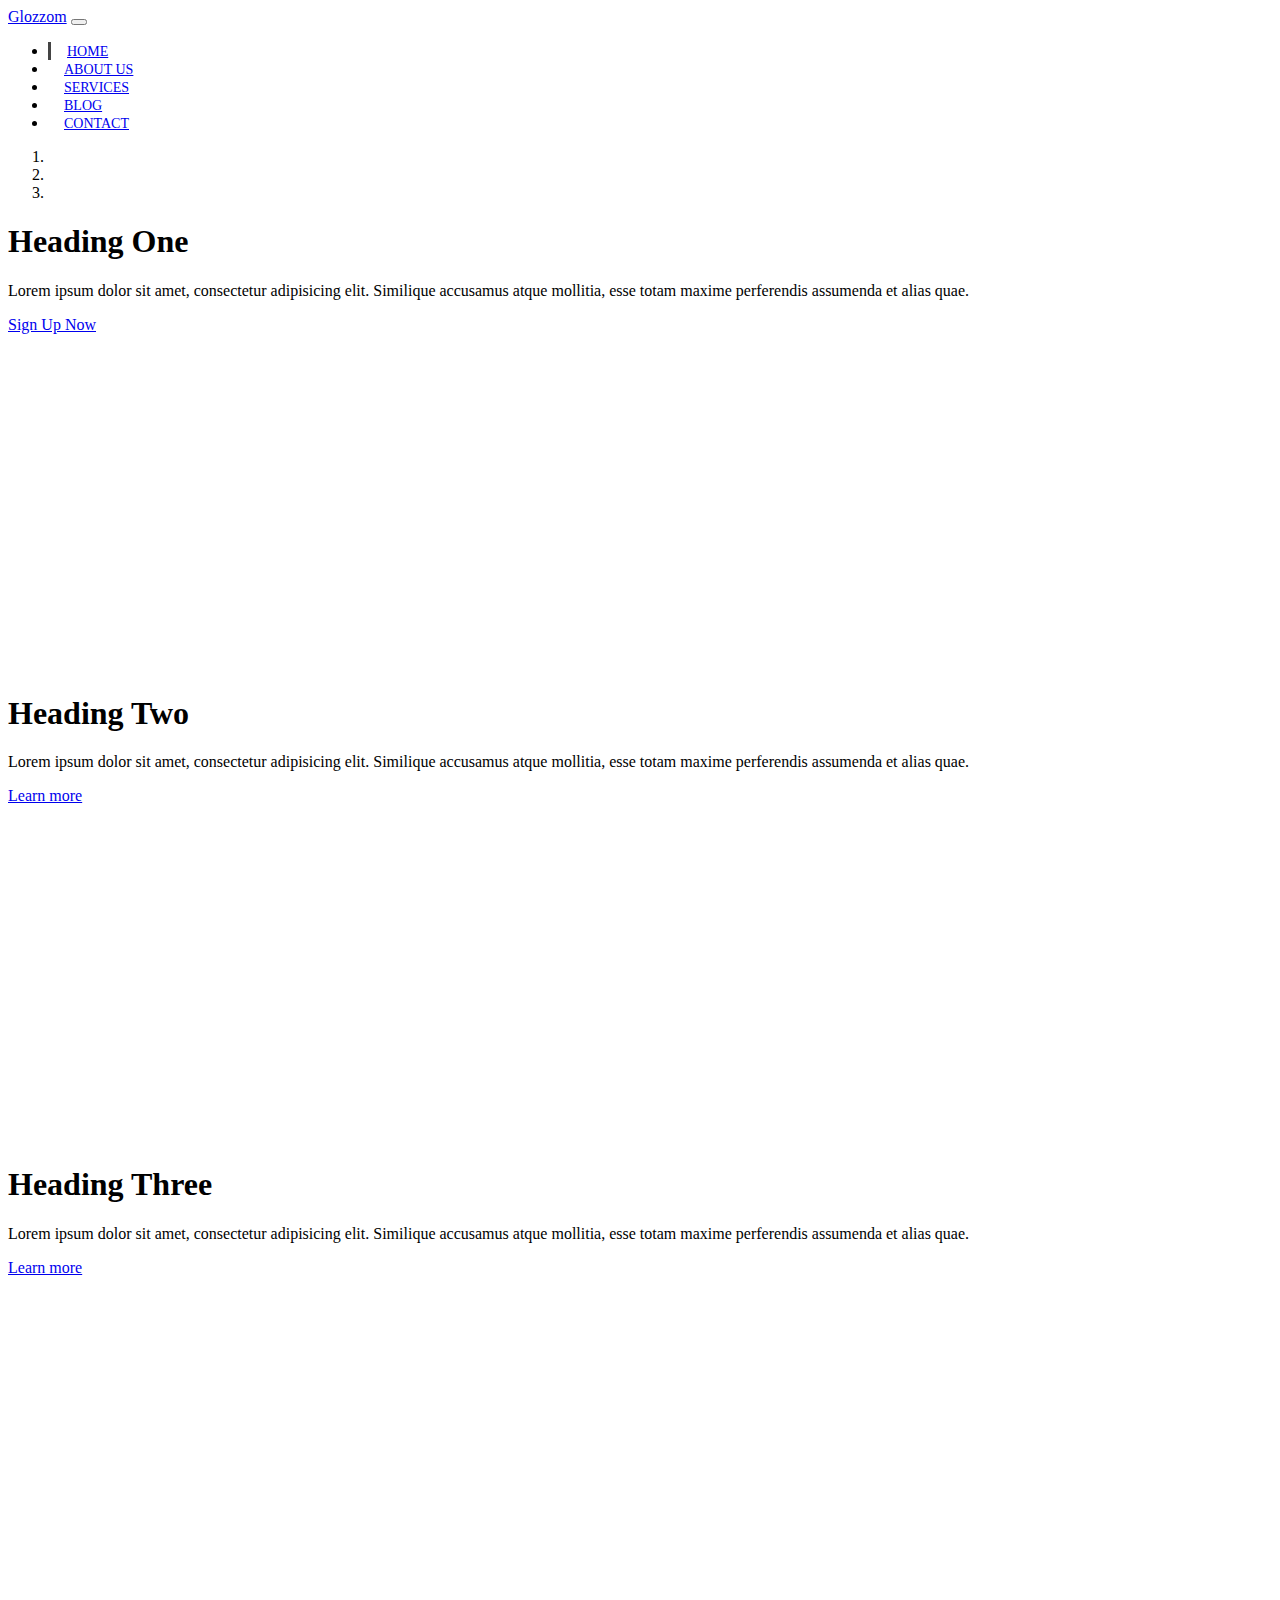
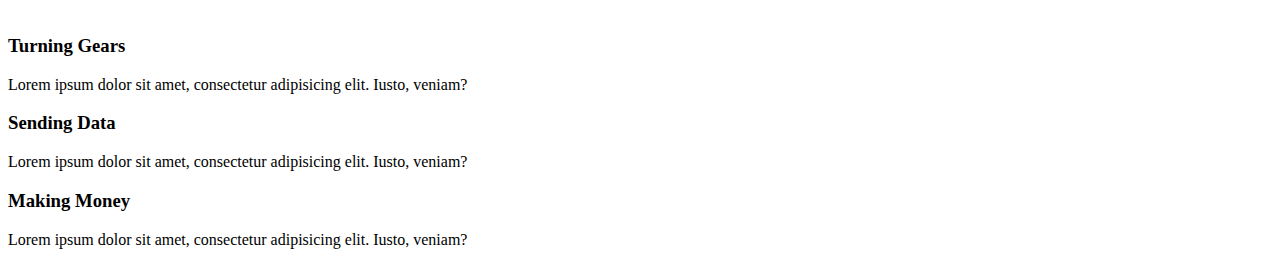
==== GROZZOM/index.html @ 2c9c573f "Add files via upload" ====
<!DOCTYPE html>
<html lang="ja">

<head>
  <meta charset="UTF-8">
  <meta name="viewport" content="width=device-width, initial-scale=1.0">
  <meta http-equiv="X-UA-Compatible" content="ie=edge">
  <link rel="stylesheet" href="https://use.fontawesome.com/releases/v5.0.13/css/all.css" integrity="sha384-DNOHZ68U8hZfKXOrtjWvjxusGo9WQnrNx2sqG0tfsghAvtVlRW3tvkXWZh58N9jp" crossorigin="anonymous">
  <link rel="stylesheet" href="https://stackpath.bootstrapcdn.com/bootstrap/4.1.1/css/bootstrap.min.css" integrity="sha384-WskhaSGFgHYWDcbwN70/dfYBj47jz9qbsMId/iRN3ewGhXQFZCSftd1LZCfmhktB" crossorigin="anonymous">
  <link rel="stylesheet" href="css/style.css">
  <title>Bootstrap Theme</title>
</head>

<body>
  <!-- START HERE -->
  <nav class="navbar navbar-expand-sm navbar-dark bg-dark">
    <div class="container">
      <a href="index.html" class="navbar-brand">Glozzom</a>
      <button class="navbar-toggler" data-toggle="collapse" data-target="#navbarCollapse">
        <span class="navbar-toggler-icon"></span>
      </button>
      <div class="collapse navbar-collapse" id="navbarCollapse">
        <ul class="navbar-nav ml-auto">
          <li class="nav-item active">
            <a href="index.html" class="nav-link">Home</a>
          </li>
          <li class="nav-item">
            <a href="about.html" class="nav-link">About Us</a>
          </li>
          <li class="nav-item">
            <a href="services.html" class="nav-link">Services</a>
          </li>
          <li class="nav-item">
            <a href="blog.html" class="nav-link">Blog</a>
          </li>
          <li class="nav-item">
            <a href="contact.html" class="nav-link">Contact</a>
          </li>
        </ul>
      </div>
    </div>
  </nav>

  <!--  SHOWCASE SLIDER -->
  <section id="showcase">
    <div id="myCarousel" class="carousel slide" data-ride="carousel">
      <ol class="carousel-indicators">
        <li data-target="#myCarousel" data-slide-to="0" class="active"></li>
        <li data-target="#myCarousel" data-slide-to="1"></li>
        <li data-target="#myCarousel" data-slide-to="2"></li>
      </ol>
      <div class="carousel-inner">
        <div class="carousel-item carousel-image-1 active">
          <div class="container">
            <div class="carousel-caption d-none d-sm-block text-right mb-5">
              <h1 class="display-3">Heading One</h1>
              <p class="lead">Lorem ipsum dolor sit amet, consectetur adipisicing elit. Similique accusamus atque mollitia, esse totam maxime perferendis assumenda et alias quae.</p>
              <a href="#" class="btn btn-danger btn-lg">Sign Up Now</a>
            </div>
          </div>
        </div>

        <div class="carousel-item carousel-image-2">
          <div class="container">
            <div class="carousel-caption d-none d-sm-block mb-5">
              <h1 class="display-3">Heading Two</h1>
              <p class="lead">Lorem ipsum dolor sit amet, consectetur adipisicing elit. Similique accusamus atque mollitia, esse totam maxime perferendis assumenda et alias quae.</p>
              <a href="#" class="btn btn-primary btn-lg">Learn more</a>
            </div>
          </div>
        </div>

        <div class="carousel-item carousel-image-3">
          <div class="container">
            <div class="carousel-caption d-none d-sm-block text-right mb-5">
              <h1 class="display-3">Heading Three</h1>
              <p class="lead">Lorem ipsum dolor sit amet, consectetur adipisicing elit. Similique accusamus atque mollitia, esse totam maxime perferendis assumenda et alias quae.</p>
              <a href="#" class="btn btn-success btn-lg">Learn more</a>
            </div>
          </div>
        </div>
      </div>

      <a href="#myCarousel" data-slide="prev" class="carousel-control-prev">
        <span class="carousel-control-prev-icon"></span>
      </a>

      <a href="#myCarousel" data-slide="next" class="carousel-control-next">
        <span class="carousel-control-next-icon"></span>
      </a>
    </div>
  </section>

  <!--HOME ICON SECTION  -->
  <section id="home-icons" class="py-5">
    <div class="container">
      <div class="row">
        <div class="col-md-4 mb-4 text-center">
          <i class="fas fa-cog fa-3x mb-2"></i>
          <h3>Turning Gears</h3>
          <p>Lorem ipsum dolor sit amet, consectetur adipisicing elit. Iusto, veniam?</p>
        </div>
        <div class="col-md-4 mb-4 text-center">
          <i class="fas fa-cloud fa-3x mb-2"></i>
          <h3>Sending Data</h3>
          <p>Lorem ipsum dolor sit amet, consectetur adipisicing elit. Iusto, veniam?</p>
        </div>
        <div class="col-md-4 mb-4 text-center">
          <i class="fas fa-cart-plus fa-3x mb-2"></i>
          <h3>Making Money</h3>
          <p>Lorem ipsum dolor sit amet, consectetur adipisicing elit. Iusto, veniam?</p>
        </div>
      </div>
    </div>
  </section>

  <script src="http://code.jquery.com/jquery-3.3.1.min.js" integrity="sha256-FgpCb/KJQlLNfOu91ta32o/NMZxltwRo8QtmkMRdAu8=" crossorigin="anonymous"></script>
  <script src="https://cdnjs.cloudflare.com/ajax/libs/popper.js/1.14.3/umd/popper.min.js" integrity="sha384-ZMP7rVo3mIykV+2+9J3UJ46jBk0WLaUAdn689aCwoqbBJiSnjAK/l8WvCWPIPm49" crossorigin="anonymous"></script>
  <script src="https://stackpath.bootstrapcdn.com/bootstrap/4.1.1/js/bootstrap.min.js" integrity="sha384-smHYKdLADwkXOn1EmN1qk/HfnUcbVRZyYmZ4qpPea6sjB/pTJ0euyQp0Mk8ck+5T" crossorigin="anonymous"></script>

  <script>
    // Get the current year for the copyright
    $('#year').text(new Date().getFullYear());

    // Configure Slider
    $('.carousel').carousel({
      interval: 6000,
      pause: 'hover'
    });
  </script>
</body>

</html>
---- GROZZOM/css/style.css ----
.navbar .nav-link {
  font-size: 14px;
  text-transform: uppercase;
  padding-left: 1rem !important;
  padding-right: 1rem !important;
}

.navbar .nav-item.active {
  border-left: #444 3px solid;
}

.carousel-item {
  height: 450px;
}

.carousel-image-1 {
  background: url(../img/image1.jpg);
  background-size: cover;
}

.carousel-image-2 {
  background: url(../img/image2.jpg);
  background-size: cover;
}

.carousel-image-3 {
  background: url(../img/image3.jpg);
  background-size: cover;
}
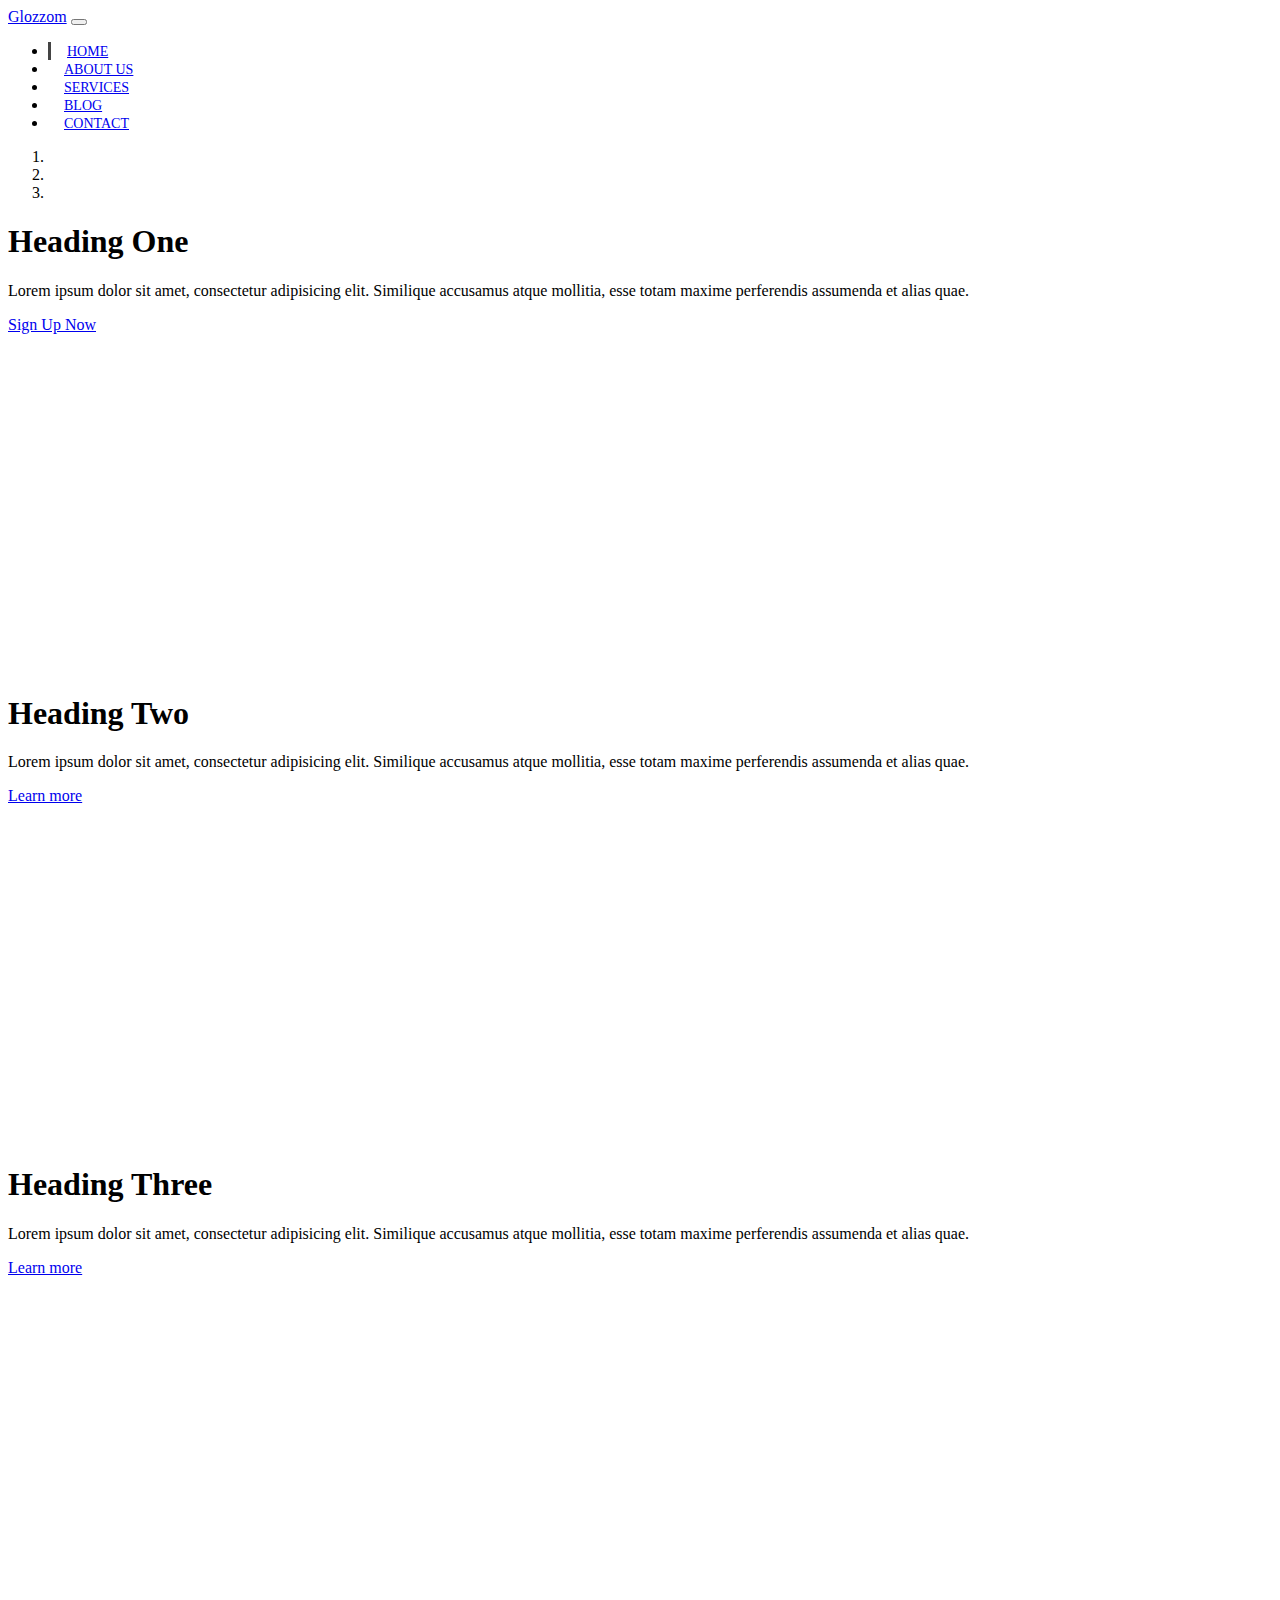
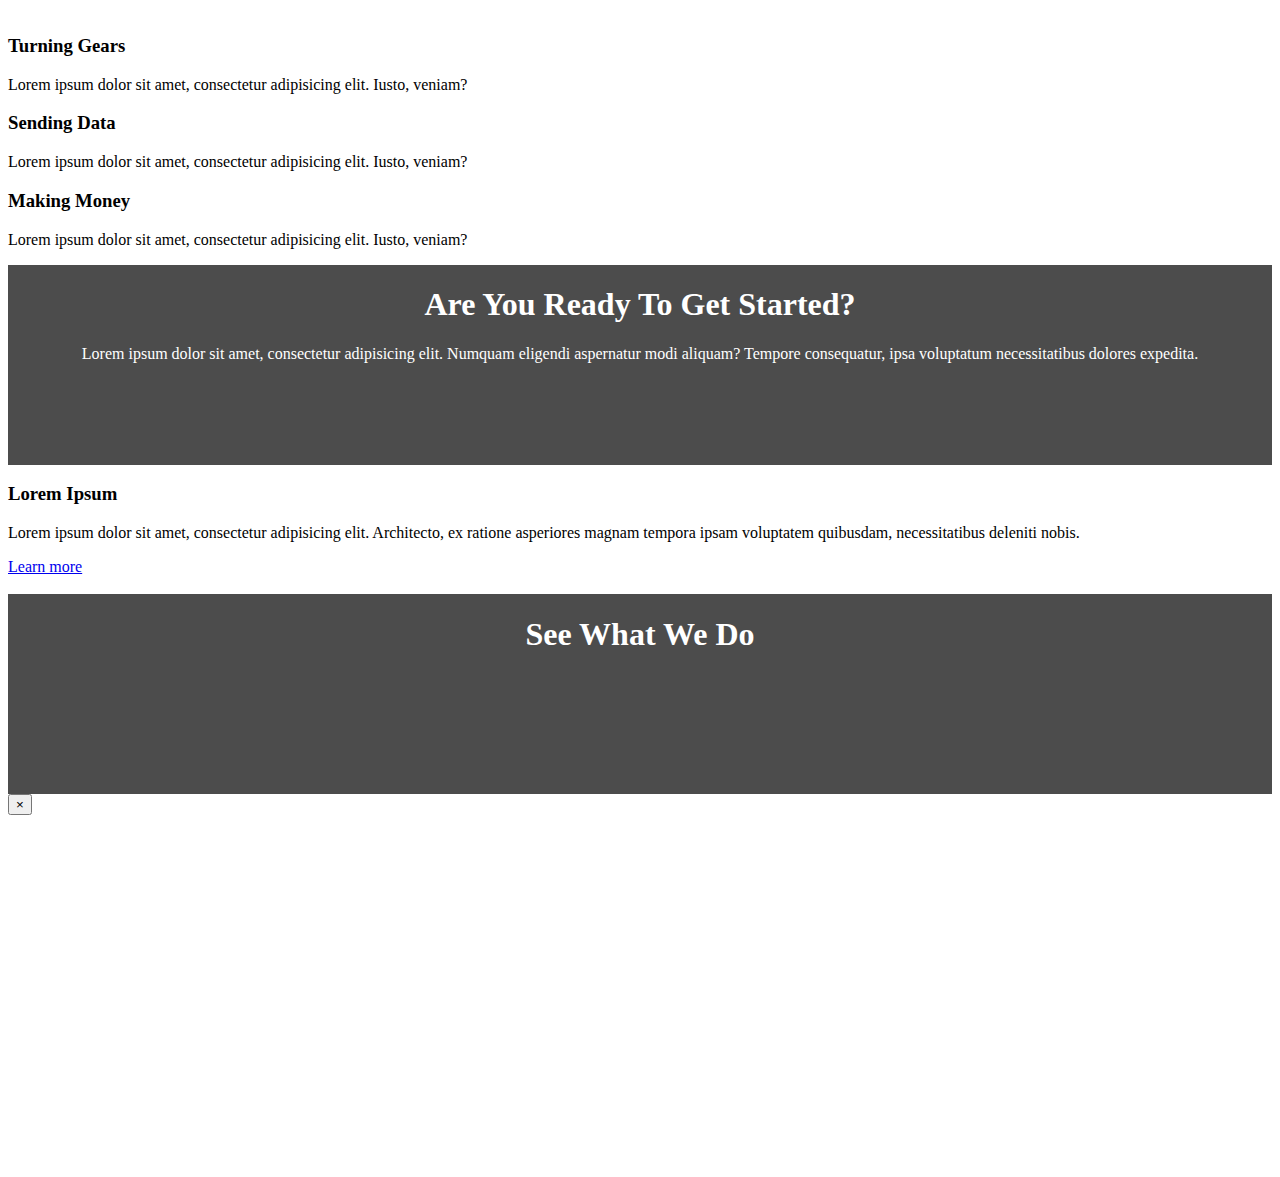
==== commit f246096e: "モーダルを起動すると自動再生する" ====
--- a/GROZZOM/index.html
+++ b/GROZZOM/index.html
@@ -114,6 +114,70 @@
     </div>
   </section>
 
+  <!-- HOME HEADING SECTION -->
+  <section id="home-heading" class="p-5">
+    <div class="dark-overlay">
+      <div class="row">
+        <div class="col">
+          <div class="container pt-5">
+            <h1>Are You Ready To Get Started?</h1>
+            <p class="d-none d-md-block">Lorem ipsum dolor sit amet, consectetur adipisicing elit. Numquam eligendi aspernatur modi aliquam? Tempore consequatur, ipsa voluptatum necessitatibus dolores expedita.</p>
+          </div>
+        </div>
+      </div>
+    </div>
+  </section>
+
+  <!--INFO SECTION-->
+  <section id="info" class="py-3">
+    <div class="container">
+      <div class="row">
+        <div class="col-md-6 align-self-center">
+          <h3>Lorem Ipsum</h3>
+          <p>Lorem ipsum dolor sit amet, consectetur adipisicing elit. Architecto, ex ratione asperiores magnam tempora ipsam voluptatem quibusdam, necessitatibus deleniti nobis.</p>
+          <a href="about.html" class="btn btn-outline-danger btn-lg">Learn more</a>
+        </div>
+        <div class="col-md-6">
+          <img src="img/laptop.png" alt="" class="img-fluid">
+        </div>
+      </div>
+    </div>
+  </section>
+
+  <!--VIDEO PLAY-->
+  <section id="video-play">
+    <div class="dark-overlay">
+      <div class="row">
+        <div class="col">
+          <div class="container p-5">
+            <a href="#" class="video" data-video="https://www.youtube.com/embed/HnwsG9a5riA" data-toggle="modal" data-target="#videoModal">
+            <i class="fas fa-play fa-3x"></i>
+            </a>
+            <h1>See What We Do</h1>
+          </div>
+        </div>
+      </div>
+    </div>
+  </section>
+
+
+  <!-- VIDEO MODAL -->
+  <div class="modal fade" id="videoModal">
+    <div class="modal-dialog">
+      <div class="modal-content">
+        <div class="modal-body">
+          <button class="close" data-dismiss="modal">
+            <span>&times;</span>
+          </button>
+          <iframe src="" frameborder="0" height="350" width="100%" allowfullscreen></iframe>
+        </div>
+      </div>
+    </div>
+  </div>
+
+
+
+
   <script src="http://code.jquery.com/jquery-3.3.1.min.js" integrity="sha256-FgpCb/KJQlLNfOu91ta32o/NMZxltwRo8QtmkMRdAu8=" crossorigin="anonymous"></script>
   <script src="https://cdnjs.cloudflare.com/ajax/libs/popper.js/1.14.3/umd/popper.min.js" integrity="sha384-ZMP7rVo3mIykV+2+9J3UJ46jBk0WLaUAdn689aCwoqbBJiSnjAK/l8WvCWPIPm49" crossorigin="anonymous"></script>
   <script src="https://stackpath.bootstrapcdn.com/bootstrap/4.1.1/js/bootstrap.min.js" integrity="sha384-smHYKdLADwkXOn1EmN1qk/HfnUcbVRZyYmZ4qpPea6sjB/pTJ0euyQp0Mk8ck+5T" crossorigin="anonymous"></script>
@@ -127,6 +191,19 @@
       interval: 6000,
       pause: 'hover'
     });
+
+    $(function() {
+      //起動時に自動再生
+      $(".video").click(function() {
+        var theModal = $(this).data("target"),
+          videoSRC = $(this).attr("data-video"),
+          videoSRCauto = videoSRC + "?modestbranding=1&rel=0&controls=0&showinfo=0&html5=1&autoplay=1";
+        $(theModal + ' iframe').attr('src', videoSRCauto);
+        $(theModal + ' button.close').click(function() {
+          $(theModal + ' iframe').attr('src', videoSRC);
+        });
+      });
+    });
   </script>
 </body>
 
--- a/GROZZOM/css/style.css
+++ b/GROZZOM/css/style.css
@@ -27,3 +27,37 @@
   background: url(../img/image3.jpg);
   background-size: cover;
 }
+
+#home-heading {
+  position: relative;
+  min-height: 200px;
+  background: url('../img/lights.jpg');
+  background-attachment: fixed;
+  background-repeat: no-repeat;
+  text-align: center;
+  color: #fff;
+}
+
+.dark-overlay {
+  position: absolute;
+  top: 0;
+  left: 0;
+  width: 100%;
+  height: 100%;
+  background: rgba(0, 0, 0, 0.7);
+}
+
+#video-play {
+  position: relative;
+  min-height: 200px;
+  background: url('../img/media.jpg');
+  background-attachment: fixed;
+  background-repeat: no-repeat;
+  background-position: 0 -300px;
+  text-align: center;
+  color: #fff;
+}
+
+#video-play a {
+  color: #fff;
+}
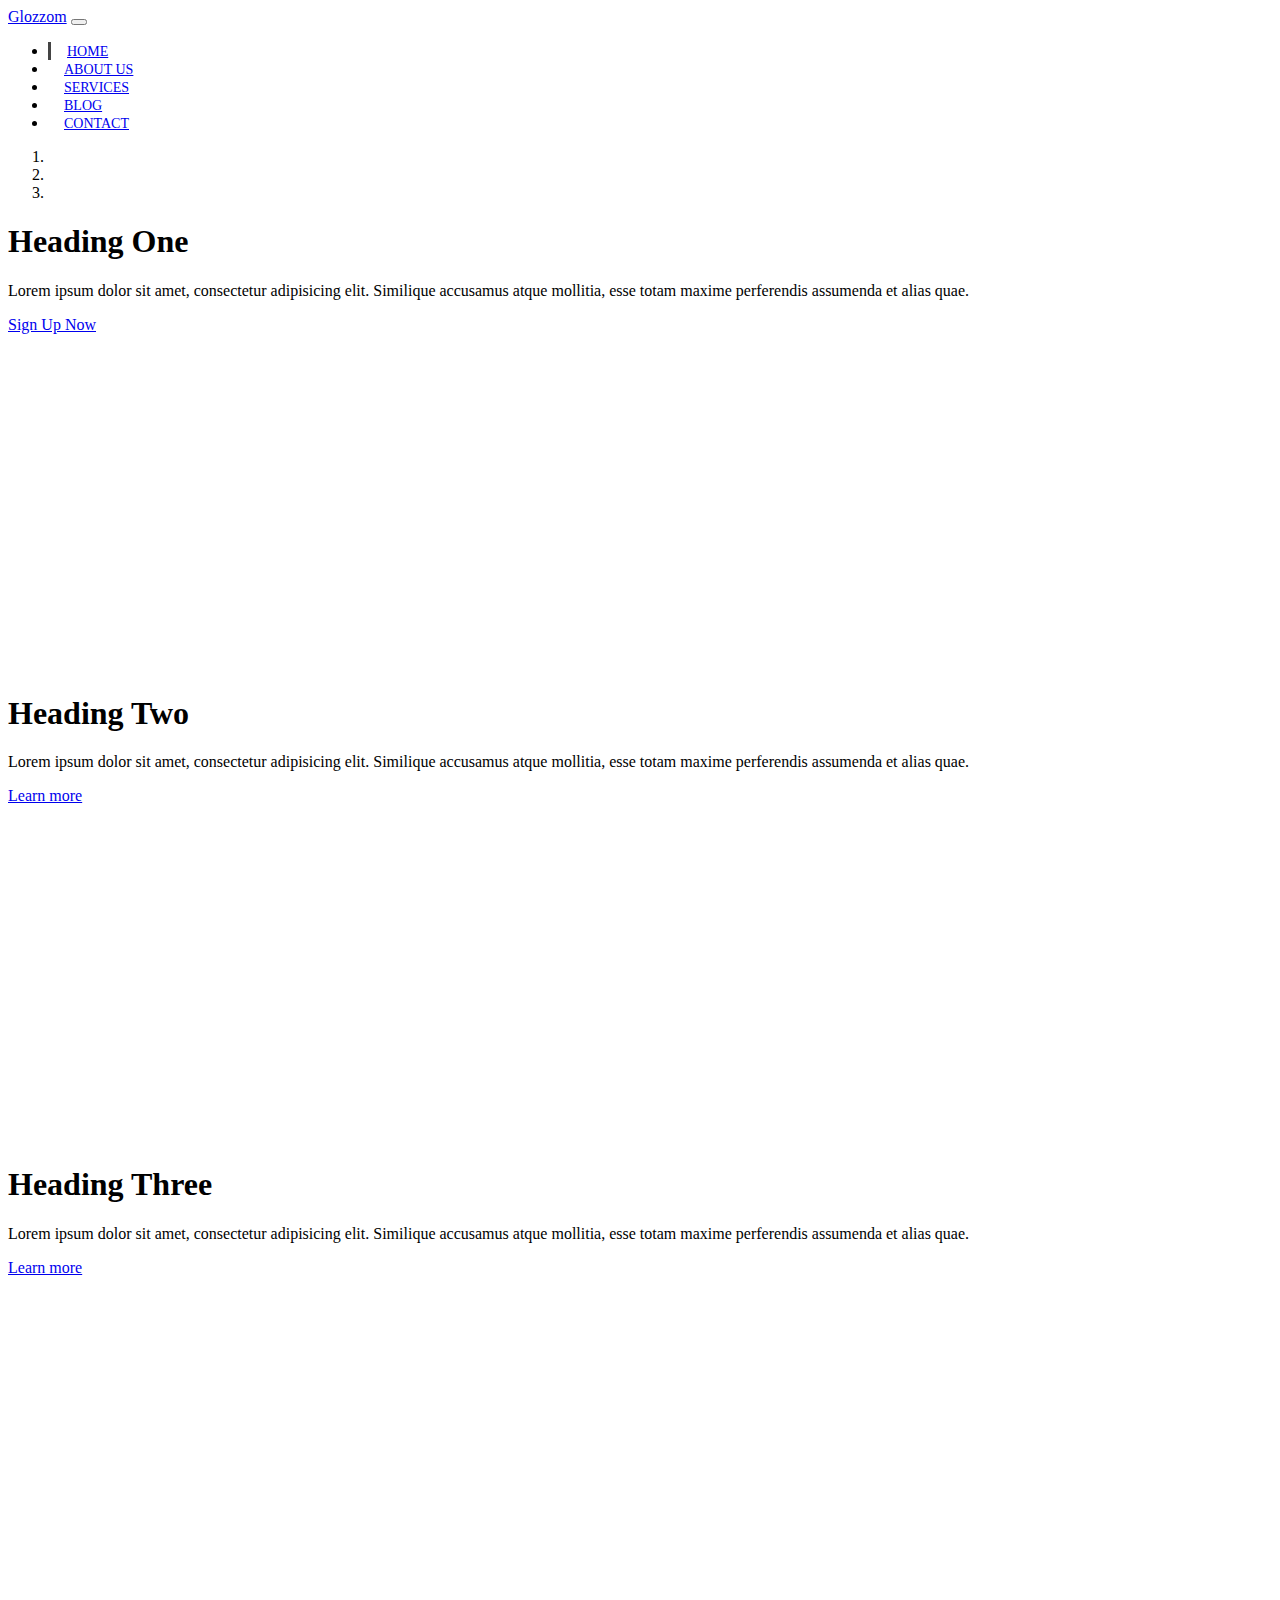
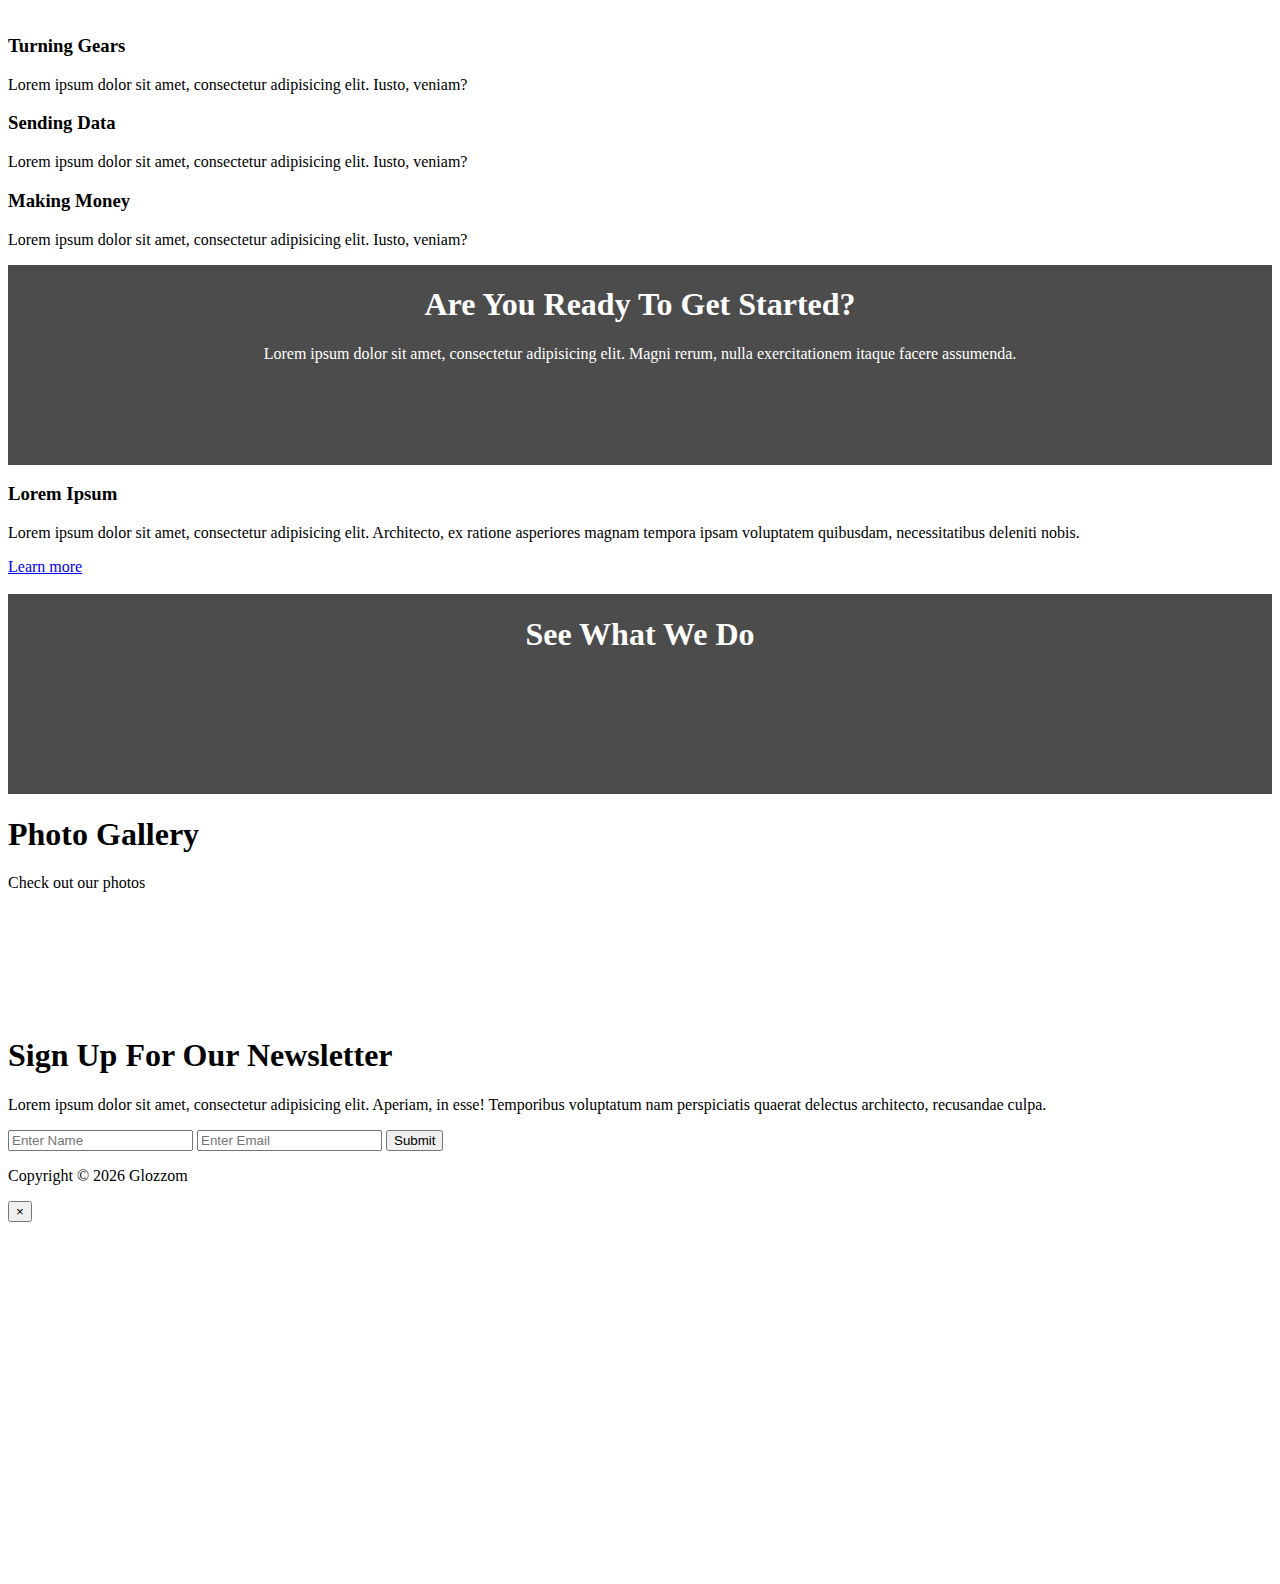
==== commit 80b60e0e: "Add files via upload" ====
--- a/GROZZOM/index.html
+++ b/GROZZOM/index.html
@@ -7,6 +7,7 @@
   <meta http-equiv="X-UA-Compatible" content="ie=edge">
   <link rel="stylesheet" href="https://use.fontawesome.com/releases/v5.0.13/css/all.css" integrity="sha384-DNOHZ68U8hZfKXOrtjWvjxusGo9WQnrNx2sqG0tfsghAvtVlRW3tvkXWZh58N9jp" crossorigin="anonymous">
   <link rel="stylesheet" href="https://stackpath.bootstrapcdn.com/bootstrap/4.1.1/css/bootstrap.min.css" integrity="sha384-WskhaSGFgHYWDcbwN70/dfYBj47jz9qbsMId/iRN3ewGhXQFZCSftd1LZCfmhktB" crossorigin="anonymous">
+  <link rel="stylesheet" href="https://cdnjs.cloudflare.com/ajax/libs/ekko-lightbox/5.3.0/ekko-lightbox.css" />
   <link rel="stylesheet" href="css/style.css">
   <title>Bootstrap Theme</title>
 </head>
@@ -121,7 +122,7 @@
         <div class="col">
           <div class="container pt-5">
             <h1>Are You Ready To Get Started?</h1>
-            <p class="d-none d-md-block">Lorem ipsum dolor sit amet, consectetur adipisicing elit. Numquam eligendi aspernatur modi aliquam? Tempore consequatur, ipsa voluptatum necessitatibus dolores expedita.</p>
+            <p class="d-none d-md-block">Lorem ipsum dolor sit amet, consectetur adipisicing elit. Magni rerum, nulla exercitationem itaque facere assumenda.</p>
           </div>
         </div>
       </div>
@@ -159,6 +160,81 @@
       </div>
     </div>
   </section>
+
+  <!-- PHOTO GALLERY -->
+  <section id="gallery" class="py-5">
+    <div class="container">
+      <h1 class="text-center">Photo Gallery</h1>
+      <p class="text-center">Check out our photos</p>
+      <div class="row mb-4">
+        <div class="col-md-4">
+          <a href="https://source.unsplash.com/random/560x560" data-toggle="lightbox" data-fallery="img-gallery" data-height="560" data-width="560">
+          <img src="https://source.unsplash.com/random/560x560" alt="" class="img-fluid">
+          </a>
+        </div>
+
+        <div class="col-md-4">
+          <a href="https://source.unsplash.com/random/561x561" data-toggle="lightbox" data-fallery="img-gallery" data-height="561" data-width="561">
+          <img src="https://source.unsplash.com/random/561x561" alt="" class="img-fluid">
+          </a>
+        </div>
+
+        <div class="col-md-4">
+          <a href="https://source.unsplash.com/random/562x562" data-toggle="lightbox" data-fallery="img-gallery" data-height="562" data-width="562">
+          <img src="https://source.unsplash.com/random/562x562" alt="" class="img-fluid">
+          </a>
+        </div>
+      </div>
+
+      <div class="row mb-4">
+        <div class="col-md-4">
+          <a href="https://source.unsplash.com/random/563x563" data-toggle="lightbox" data-fallery="img-gallery" data-height="563" data-width="563">
+          <img src="https://source.unsplash.com/random/563x563" alt="" class="img-fluid">
+          </a>
+        </div>
+
+        <div class="col-md-4">
+          <a href="https://source.unsplash.com/random/564x564" data-toggle="lightbox" data-fallery="img-gallery" data-height="564" data-width="564">
+          <img src="https://source.unsplash.com/random/564x564" alt="" class="img-fluid">
+          </a>
+        </div>
+
+        <div class="col-md-4">
+          <a href="https://source.unsplash.com/random/565x565" data-toggle="lightbox" data-fallery="img-gallery" data-height="565" data-width="565">
+          <img src="https://source.unsplash.com/random/565x565" alt="" class="img-fluid">
+          </a>
+        </div>
+      </div>
+    </div>
+  </section>
+
+  <!-- NEWSLETTER -->
+  <section id="newsletter" class="text-center p-5 bg-dark text-white">
+    <div class="container">
+      <div class="row">
+        <div class="col">
+          <h1>Sign Up For Our Newsletter</h1>
+          <p>Lorem ipsum dolor sit amet, consectetur adipisicing elit. Aperiam, in esse! Temporibus voluptatum nam perspiciatis quaerat delectus architecto, recusandae culpa.</p>
+          <form class="form-inline justify-content-center">
+            <input type="text" class="form-control mb-2 mr-2" placeholder="Enter Name">
+            <input type="text" class="form-control mb-2 mr-2" placeholder="Enter Email">
+            <button class="btn btn-primary mb-2">Submit</button>
+          </form>
+        </div>
+      </div>
+    </div>
+  </section>
+
+  <!--  FOOTER -->
+  <footer id="main-footer" class="text-center p-4">
+    <div class="container">
+      <div class="row">
+        <div class="col">
+          <p>Copyright &copy; <span id="year"></span> Glozzom</p>
+        </div>
+      </div>
+    </div>
+  </footer>
 
 
   <!-- VIDEO MODAL -->
@@ -182,6 +258,8 @@
   <script src="https://cdnjs.cloudflare.com/ajax/libs/popper.js/1.14.3/umd/popper.min.js" integrity="sha384-ZMP7rVo3mIykV+2+9J3UJ46jBk0WLaUAdn689aCwoqbBJiSnjAK/l8WvCWPIPm49" crossorigin="anonymous"></script>
   <script src="https://stackpath.bootstrapcdn.com/bootstrap/4.1.1/js/bootstrap.min.js" integrity="sha384-smHYKdLADwkXOn1EmN1qk/HfnUcbVRZyYmZ4qpPea6sjB/pTJ0euyQp0Mk8ck+5T" crossorigin="anonymous"></script>
 
+  <script src="https://cdnjs.cloudflare.com/ajax/libs/ekko-lightbox/5.3.0/ekko-lightbox.min.js"></script>
+
   <script>
     // Get the current year for the copyright
     $('#year').text(new Date().getFullYear());
@@ -190,6 +268,11 @@
     $('.carousel').carousel({
       interval: 6000,
       pause: 'hover'
+    });
+    // Lightbox 初期化
+    $(document).on('click', '[data-toggle="lightbox"]', function(event) {
+      event.preventDefault();
+      $(this).ekkoLightbox();
     });
 
     $(function() {
--- a/GROZZOM/css/style.css
+++ b/GROZZOM/css/style.css
@@ -1,3 +1,7 @@
+body {
+  overflow-x: hidden;
+}
+
 .navbar .nav-link {
   font-size: 14px;
   text-transform: uppercase;
@@ -61,3 +65,31 @@
 #video-play a {
   color: #fff;
 }
+
+#page-header {
+  height: 200px;
+  background: url('../img/image1.jpg');
+  background-position: 0 -360px;
+  background-attachment: fixed;
+  color: #fff;
+  border-bottom: 1px solid #eee;
+  padding: 50px;
+}
+
+.about-img {
+  margin-top: -50px;
+}
+
+#faq .card {
+  border:   #444;
+}
+
+#faq a {
+  color: #fff;
+  text-decoration: none;
+}
+
+#faq .card-body,
+#faq .card-header {
+  background: #333;
+}